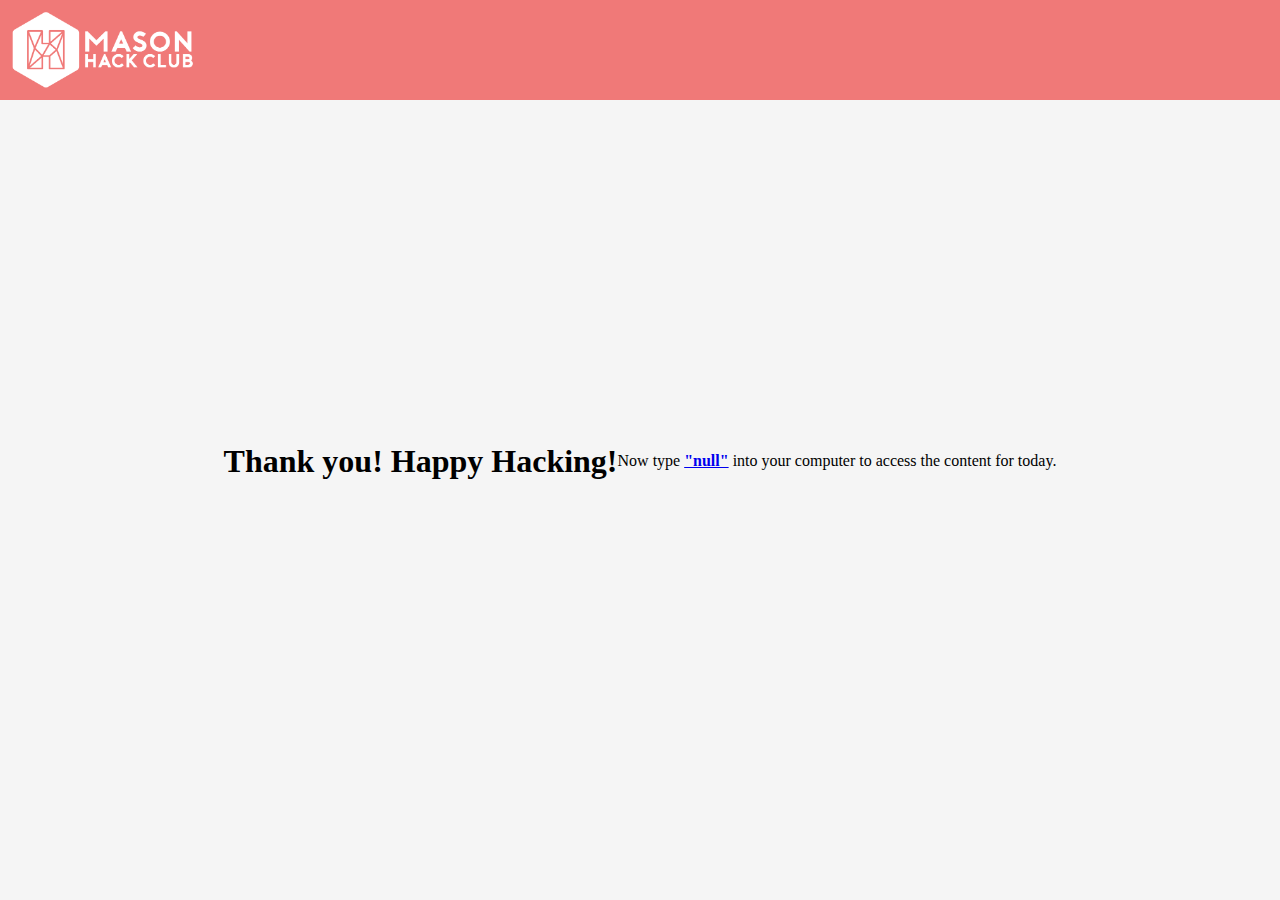
==== signed-in/index.html @ 18936bb4 "add adding a link" ====
<!-- Show success page-->

<!DOCTYPE html>
<head>
    <title>Mason Hack Club Sign In</title>
    <link rel="stylesheet" href="../style.css">
</head>
<body>
<div id="header" class="">
    <img id="logo" src="../MHC.png" height="506" width="1176" alt="Mason Hack Club Logo"/>
</div>
<div id="main-content" class="">
    <div class="container" id="sign-in-buttons">
        <h1>Thank you! Happy Hacking!</h1>
        <p id="linkArea" style="display:none;">Now type <strong id="templateLink">"Link"</strong> into your computer to access the content for today.</p>
    </div>
</div>
<div id="footer" class=""></div>

<script type="text/javascript" src="script.js"></script>
</body>
---- style.css ----
* {
    box-sizing: border-box;
}

body, html {
    position: relative;
    margin: 0;
    height: 100%;
    width: 100%;
    background: whitesmoke;
}

#main-content {
    height: calc(100% - 100px);
}

#sign-in-buttons {
    display: flex;
    height: 90%;
    width: 100%;
    justify-content: center;
    align-items: center;
}

.button {
    cursor: pointer;
    height: 100px;
    background: white;
    display: flex;
    align-items: center;
    border-radius: 10px;
    box-shadow: 0 2px 2px 0 rgba(0,0,0,.14), 0 3px 1px -2px rgba(0,0,0,.2), 0 1px 5px 0 rgba(0,0,0,.12);
    transition: box-shadow 150ms, margin-top 150ms;
    font-size: 30px;
}

.button:hover {
    margin-top: 2px;
    box-shadow:0 4px 5px 0 rgba(0,0,0,.14),0 1px 10px 0 rgba(0,0,0,.12),0 2px 4px -1px rgba(0,0,0,.2)
}

#google-button span {
    font-family: Roboto,Helvetica,Arial,sans-serif;
    color: #757575;
    margin: 15px;
}

#google-logo {
    padding: 15px;
    height: 100%;
    width: unset;
}


img#logo {
    height: 80px;
    width: unset;
}

#header {
    padding: 10px;
    display: flex;
    align-content: center;
    background: rgba(239, 114, 113, 0.95);
}

#main-content{
    display: flex;
    justify-content: center;
    padding:10px;
}
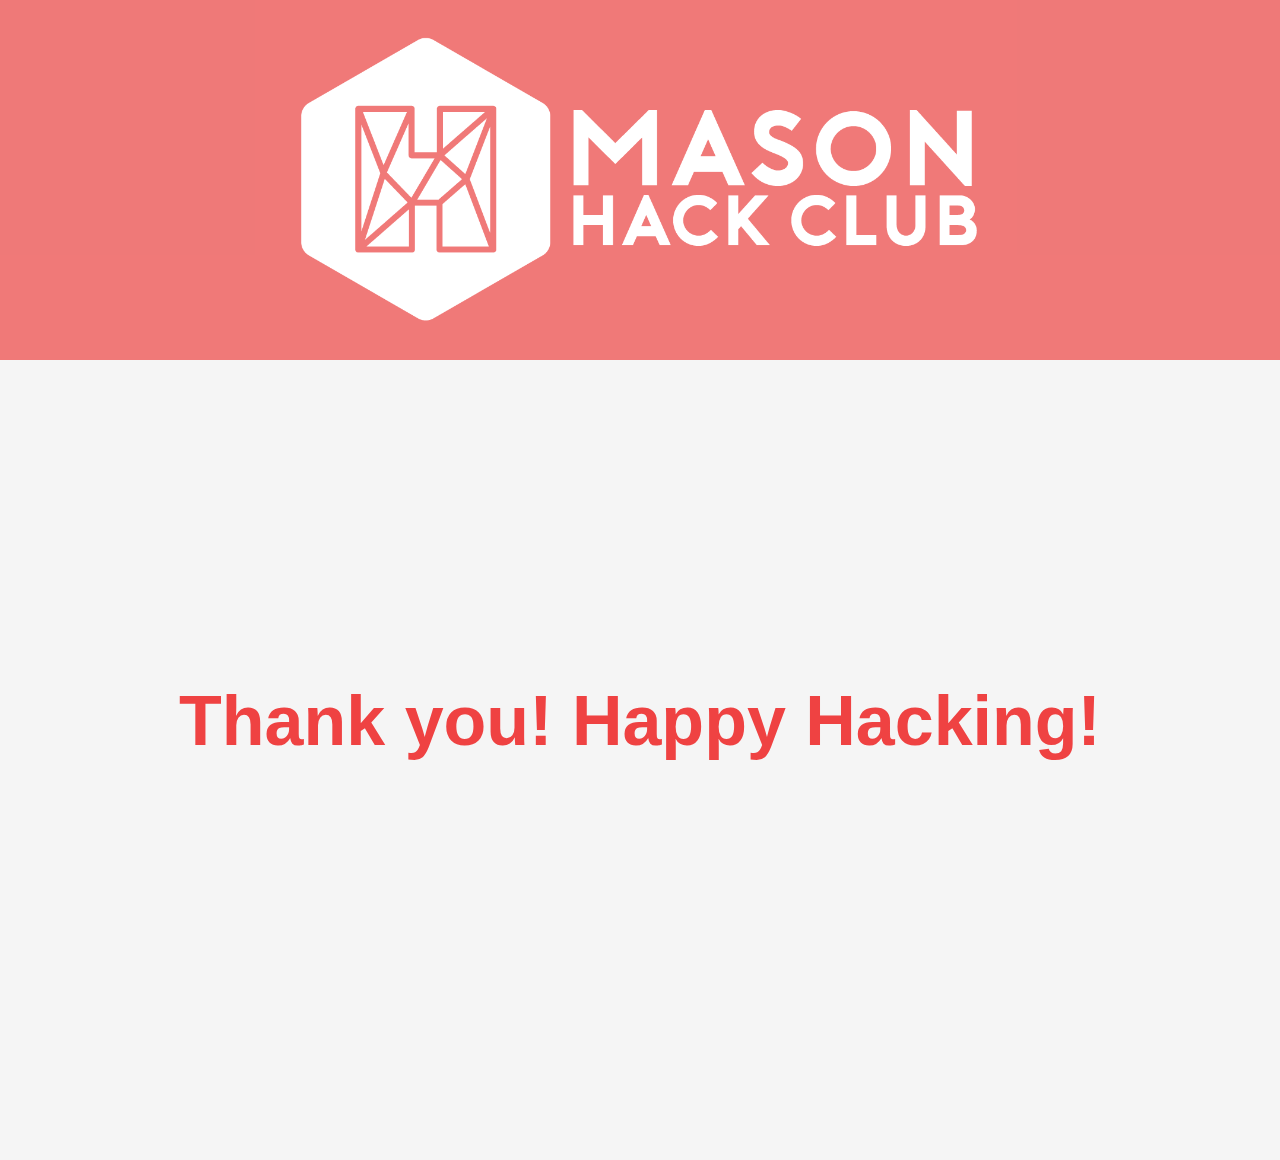
==== commit 62d619a2: "Merge pull request #7 from commanderjcc/master" ====
--- a/signed-in/index.html
+++ b/signed-in/index.html
@@ -1,9 +1,11 @@
 <!-- Show success page-->
-
+<!-- Page is always accessable, but will only show -->
+<!-- the correct link if the "fl" param is set -->
 <!DOCTYPE html>
 <head>
     <title>Mason Hack Club Sign In</title>
     <link rel="stylesheet" href="../style.css">
+    <script defer type="text/javascript" src="script.js"></script>
 </head>
 <body>
 <div id="header" class="">
@@ -15,7 +17,6 @@
         <p id="linkArea" style="display:none;">Now type <strong id="templateLink">"Link"</strong> into your computer to access the content for today.</p>
     </div>
 </div>
-<div id="footer" class=""></div>
 
-<script type="text/javascript" src="script.js"></script>
+
 </body>--- a/style.css
+++ b/style.css
@@ -16,19 +16,21 @@
 
 #sign-in-buttons {
     display: flex;
+    flex-direction: column;
     height: 90%;
     width: 100%;
     justify-content: center;
     align-items: center;
+    padding: 50px;
 }
 
 .button {
     cursor: pointer;
-    height: 100px;
+    height: 250px;
     background: white;
     display: flex;
     align-items: center;
-    border-radius: 10px;
+    border-radius: 15px;
     box-shadow: 0 2px 2px 0 rgba(0,0,0,.14), 0 3px 1px -2px rgba(0,0,0,.2), 0 1px 5px 0 rgba(0,0,0,.12);
     transition: box-shadow 150ms, margin-top 150ms;
     font-size: 30px;
@@ -43,23 +45,26 @@
     font-family: Roboto,Helvetica,Arial,sans-serif;
     color: #757575;
     margin: 15px;
+    font-size: 70px;
 }
 
 #google-logo {
-    padding: 15px;
+    padding: 25px;
     height: 100%;
     width: unset;
 }
 
 
 img#logo {
-    height: 80px;
+    height: 300px;
     width: unset;
 }
 
 #header {
-    padding: 10px;
+    width: 100%;
+    padding: 30px;
     display: flex;
+    justify-content: center;
     align-content: center;
     background: rgba(239, 114, 113, 0.95);
 }
@@ -68,4 +73,36 @@
     display: flex;
     justify-content: center;
     padding:10px;
+}
+
+.note {
+    font-weight: 300;
+    font-family: Roboto, Helvetica, Arial, sans-serif;
+    color: rgba(0,0,0,0.58);
+    font-size: 40px;
+    text-align: center;
+}
+
+h1 {
+    font-family: Roboto, Helvetica, Arial, sans-serif;
+    color: rgb(239, 66, 66);
+    font-size: 70px;
+    text-align: center;
+}
+
+a:hover {
+    color: rgb(239,66,66);
+    text-decoration: underline;
+}
+
+a {
+    color: dimgrey;
+    text-decoration: none;
+}
+
+p {
+    font-family: Roboto, Helvetica, Arial, sans-serif;
+    color: dimgrey;
+    font-size: 50px;
+    text-align: center;
 }